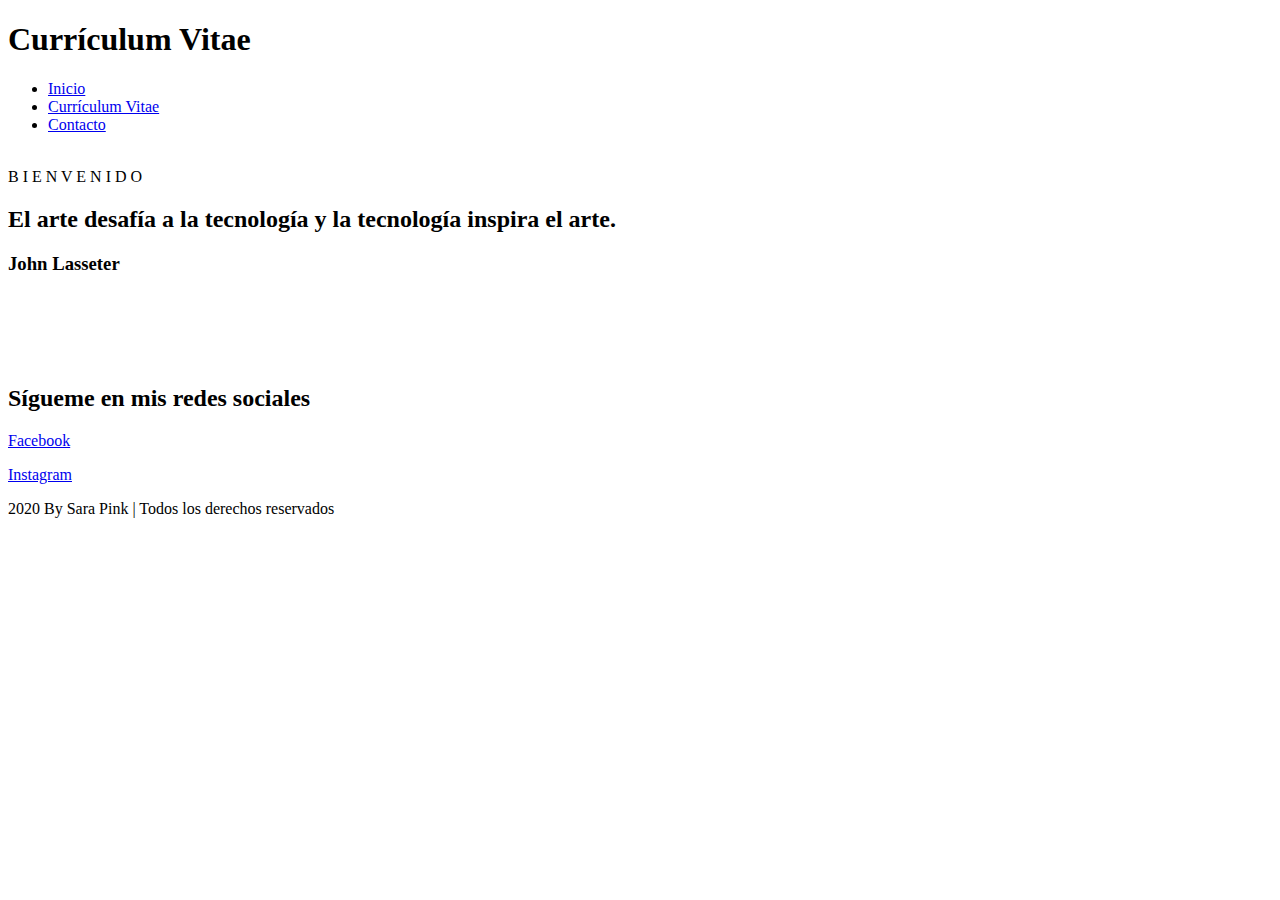
==== index.html @ f98e7c79 "Update index.html" ====
<!DOCTYPE html>
<html lang="es">
<head>
    <meta charset="UTF-8">
    <title> Currículum Vitae </title>
    <meta name="viewport" content="width=device-width, user-scalable=yes, initial-scale=1.0, maximum-scale=3.0, minimum-scale=1.0">
<link rel="icon" type="image/png" href="img/log.png" />
<link rel="stylesheet" href="css/estilos.css">
<link rel="stylesheet" href="css/cv.css">
<link rel="stylesheet" href="css/font.css"> 
</head>
<body>
   <header class="main-header">
       <div class="container container--flex">
           <div class="logo-container column column--50">
               <h1 class="logo"> Currículum Vitae </h1>
           </div>
       </div>
   </header> 
   <nav class="main-nav">
       <div class="container container--flex">
           <span class="icon-menu" id="btnmenu"></span>
           <ul class="menu" id="menu">
               <li class="menu__item"><a href="index.html" class="menu__link menu__link--select">Inicio</a></li>
               <li class="menu__item"><a href="cv.html" class="menu__link">Currículum Vitae</a></li>
               <li class="menu__item"><a href="contacto.html" class="menu__link">Contacto</a></li>
           </ul>
           <div class="social-icon">
            <a href="https://m.facebook.com/sara.pink.404" class="social-icon__link"><span class="icon-facebook"></span></a>
               
            <a href="https://www.instagram.com/1001.sara.1000/" class="social-icon__link"><span class="icon-insta"></span></a>
               
               <a href="mailto:info@dominio.com?subject=Asunto" class="social-icon__link"><span class="icon-mail"></span></a>
           </div>
       </div>
   </nav>
   <section class="banner">
       <img src="img/banner.jpg" alt="" class="banner__img">
            <div class="banner__content">B I E N V E N I D O</div>
   </section>
   
   <main class="main">
       <section class="group group--color">
         <div class="container">
             <h2>El arte desafía a la tecnología y la tecnología inspira el arte. <br>
              <h3>John Lasseter</h3></h2>
              
         </div>
       </section>
       
       <section class="group today-special">
       <div class="container container--flex">
           <div class="column column--50-25">
               <img src="img/cb.jpg" alt="" class="today-special__img">
           </div>
           <div class="column column--50-25">
               <img src="img/cb.jpg" alt="" class="today-special__img">
           </div>
           <div class="column column--50-25">
               <img src="img/cb.jpg" alt="" class="today-special__img">
           </div>
           <div class="column column--50-25">
               <img src="img/cb.jpg" alt="" class="today-special__img">
           </div>
       </div>
       
       </section>
         
       
    </main>

    <footer class="main-footer">
           <container class="container--flex">
              <div class="column column--33">
                   <h2 class="column__title">Sígueme en mis redes sociales</h2>

                   <p class="column__txt">
                    <a href="https://m.facebook.com/sara.pink.404" class="icon-facebook"></span>Facebook</a>

                   <p class="column__txt">
                     <a href="https://www.instagram.com/1001.sara.1000/" class="social-icon__link"><span class="icon-insta">Instagram</span></a>
                
               </div>
               
           </container>
           <p class="copy"> 2020 By Sara Pink | Todos los derechos reservados</p>
       </footer>

<script src="js/menu.js"> </script>
</body>
</html>
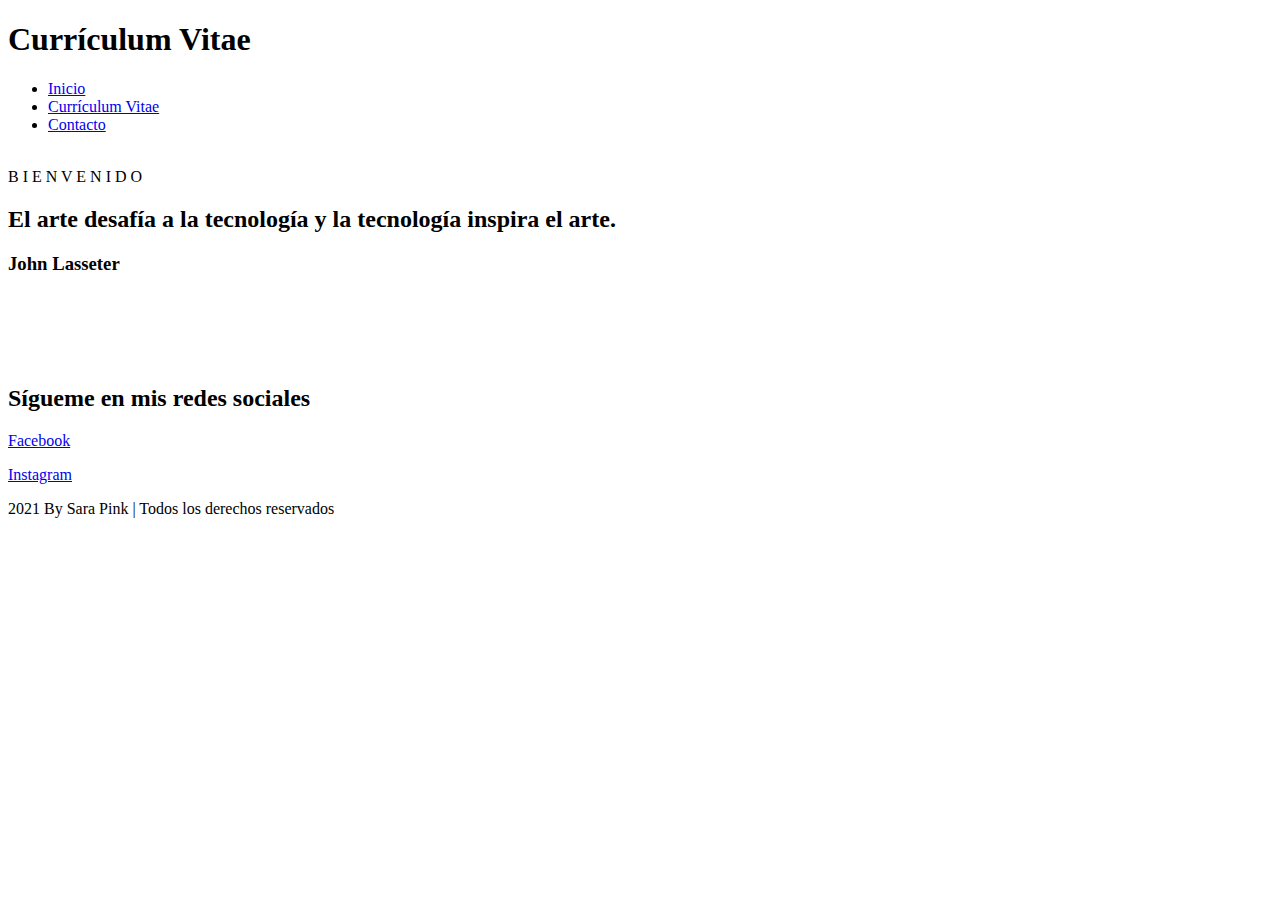
==== commit 09e5e519: "Update index.html" ====
--- a/index.html
+++ b/index.html
@@ -83,7 +83,7 @@
                </div>
                
            </container>
-           <p class="copy"> 2020 By Sara Pink | Todos los derechos reservados</p>
+           <p class="copy"> 2021 By Sara Pink | Todos los derechos reservados</p>
        </footer>
 
 <script src="js/menu.js"> </script>
